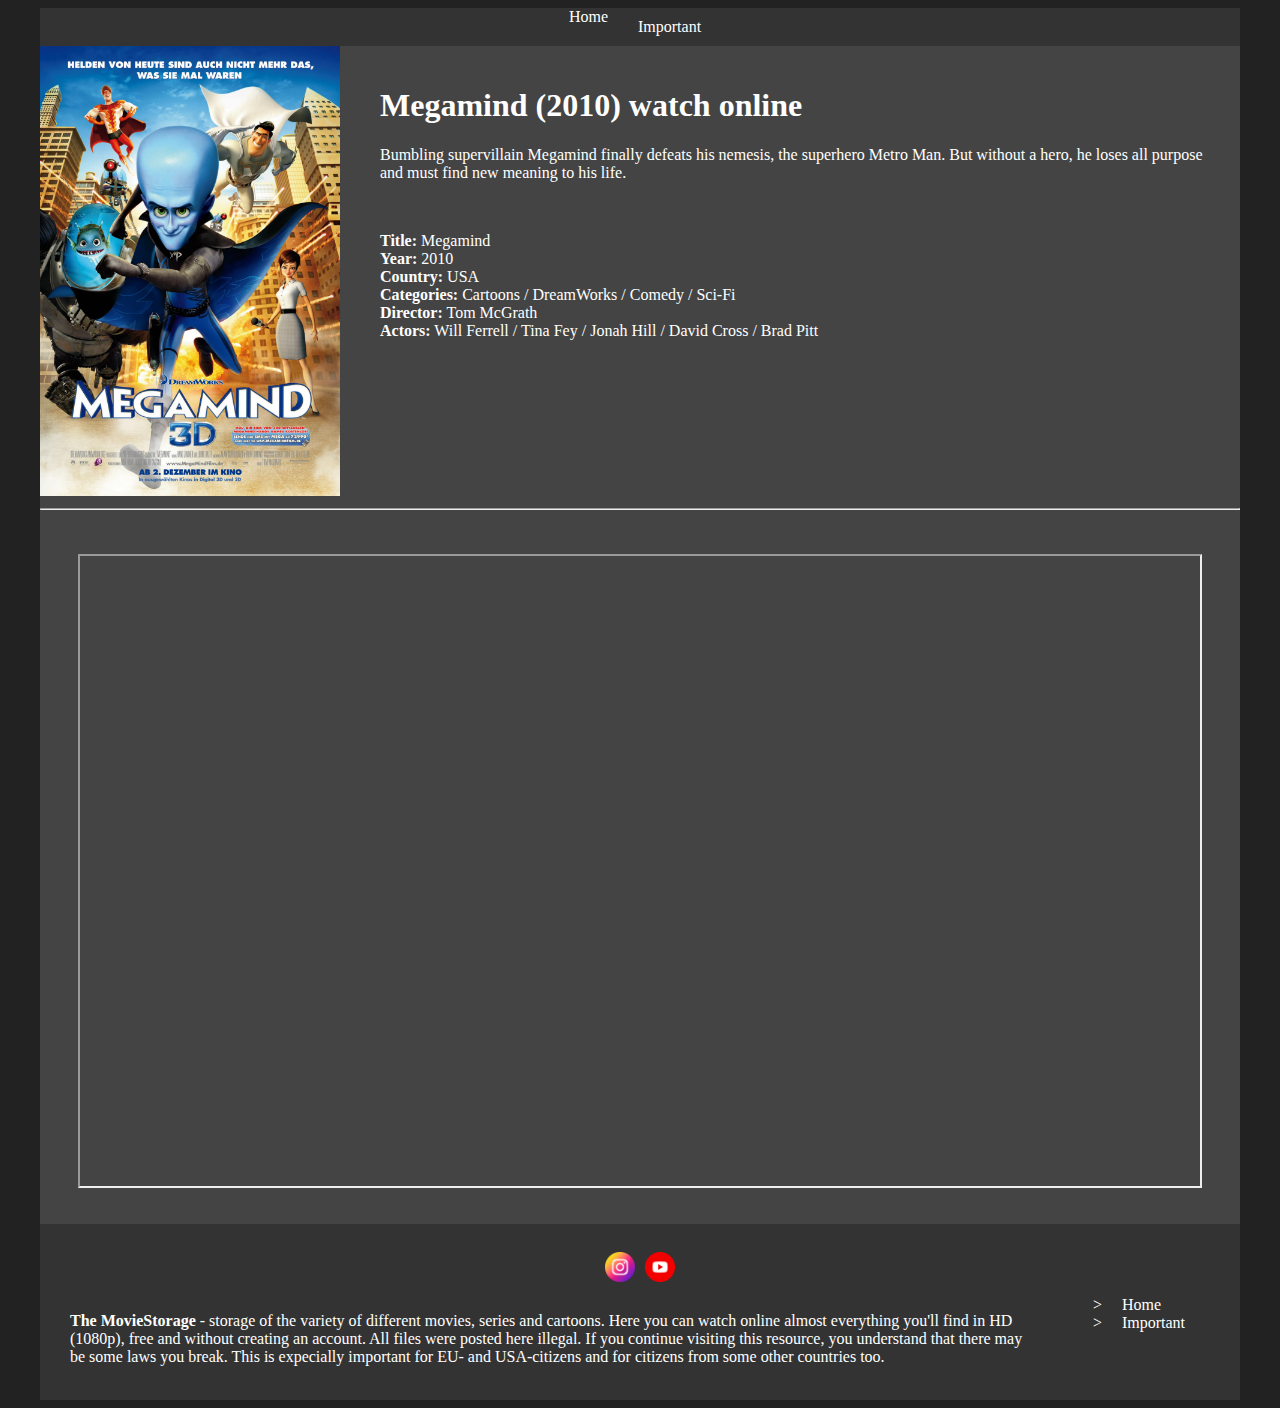
==== cartoons/megamind_2010.html @ 571b0d3d "Add files via upload" ====
<!DOCTYPE html>
<html lang="en">
    <head>
        <meta charset="UTF-8">
        <link href="../styles.css" rel="stylesheet">
        <title>Megamind - watch online</title>
    </head>
    <body>
        <div class="container">
            <header>
                <nav>
                    <ul>
                        <il><a href="../index.html">Home</a></il>
                        <li><a href="../important.html" title="Various important information">Important</a></li>
                    </ul>
                </nav>
                </header>
            <main>
                <section class="movie-info">
                    <div class="movie-poster">
                        <img src="../posters/megamind_2010.png">
                    </div>
                    <div class="movie-text">
                        <h1>Megamind (2010) watch online</h1>
                        <p>Bumbling supervillain Megamind finally defeats his nemesis, the superhero Metro Man. But 
                            without a hero, he loses all purpose and must find new meaning to his life.</p>
                        <br>
                        <ul>
                            <li><b>Title:</b> Megamind</li>
                            <li><b>Year:</b> 2010</li>
                            <li><b>Country:</b> USA</li>
                            <li><b>Categories:</b> Cartoons / DreamWorks / Comedy / Sci-Fi </li>
                            <li><b>Director:</b> Tom McGrath</li>
                            <li><b>Actors:</b> Will Ferrell / Tina Fey / Jonah Hill / David Cross / Brad Pitt</li>
                        </ul>
                    </div>
                </section>
                <hr><br><br>
                <div class="movie-player">
                    <iframe src="https://api.embess.ws/embed/movie/1939" allowfullscreen></iframe>
                </div>
                <br><br>
            </main>
            <footer>
                <br>
                <section class="icons">
                    <div class="img-icon">
                        <a href="https://www.instagram.com/jurivikol/"><img src="../icons/instagram.png"></a>
                    </div>
                    <div class="img-icon">
                        <a href="https://www.youtube.com/watch?v=GtL1huin9EE&ab_channel=CSAAInsuranceGroup%2CaAAAInsurer">
                            <img src="../icons/youtube.png"></a>
                    </div>
                </section>
                <div class="sidebar-container">
                    <div class="description">
                        <p><b>The MovieStorage</b> - storage of the variety of different movies, series and cartoons. 
                            Here you can watch online almost everything you'll find in HD (1080p), free and without 
                            creating an account. All files were posted here illegal. If you continue visiting this 
                            resource, you understand that there may be some laws you break. This is expecially important 
                            for EU- and USA-citizens and for citizens from some other countries too.</p>
                    </div>
                    <div class="sidebar">
                        <nav>
                            <ul>
                                <li><a href="../index.html">Home</a></li>
                                <li><a href="../important.html" title="Various important information">Important</a></li>
                            </ul>
                        </nav>
                    </div>
                </div>
                <br>
            </footer>
        </div>
    </body>
</html>
---- styles.css ----
/*general*/

    body {
        background-color: #222222;
        color: #FFFFFF;
        font-family: Roboto;
    }

    a {
        color: #FFFFFF;
        text-decoration: none;
    }

        /*navigation*/
        header nav {
            background-color: #333333;
        }
        header nav ul {
            list-style: none;
            margin: 0;
            padding: 0;
            display: flex;
            justify-content: center;
        }
        header nav li {
            margin: 10px ;
        }
        header nav a {
            padding: 10px;
            border-radius: 5px;
        }
        /*navigation*/

    .container {
        max-width: 1200px;
        background-color: #444444;
        margin: 0 auto;
    }

    .main-h1 {
        margin-left: 20px;
    }

    footer {
        background-color: #333333;
    }

    .icons {
        display: flex;
        flex-wrap: wrap;
        justify-content: center;
        padding: 5px;
    }
    .img-icon {
        margin: 5px;
    }
    .img-icon img {
        width: 30px;
    }

    .description {
        margin-left: 30px;
        margin-right: 30px;
    }
    
    .sidebar-container {
        display: flex;
        justify-content: space-between;
        margin-right: 30px;
    }
    .sidebar {
        margin-left: 30px;
    }
    footer nav ul {
        list-style-type: none;
        margin: 0;
        padding-left: 0;
        
    }
    footer nav li {
        margin: 0 10px;
    }
    footer nav li::before {
        content: ">";
        margin-right: 5px;
    }
    footer nav a {
        padding: 10px 15px;
        border-radius: 5px;
    }

/*general*/

/*index*/

    .listing {
        display: flex;
        flex-wrap: wrap;
        align-items: center;
    }

    .movie {
        flex: 1 0 auto;
        margin: 10px;
        text-align: center;
    }
    .movie img {
        width: 200px;
        transition: transform 0.3s ease-in-out;
    }
    .movie img:hover {
        transform: scale(1.1);
    }

/*index*/

/*movies*/

    .movie-player {
        display: flex;
        justify-content: center;
    }
    .movie-player iframe {
        width: 1120px;
        height: 630px;
    }

    .movie-info {
        display: grid;
        grid-template-columns: auto 1fr;
        gap: 20px;
    }
    .movie-info img {
        width: 300px;
    }
    .movie-info ul {
        list-style: none;
        padding: 0;
    }
    .movie-text {
        padding: 20px;
    }

/*movies*/
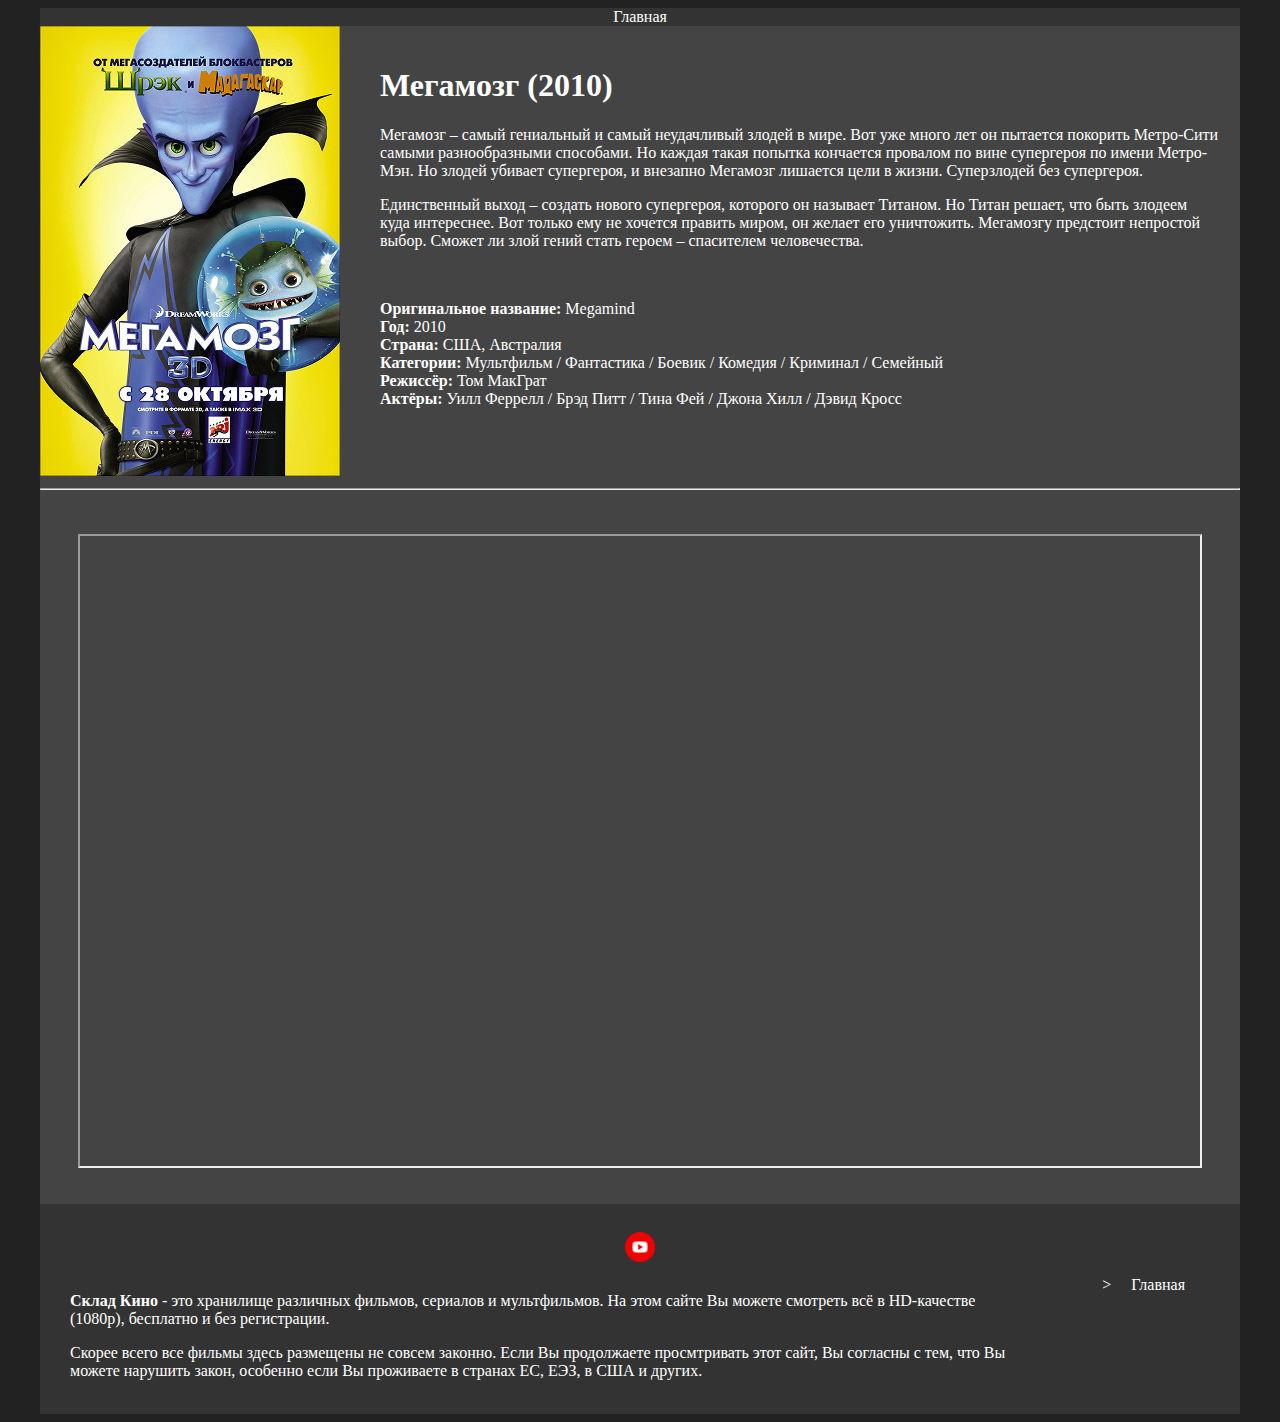
==== commit 4e4da1fd: "Add files via upload" ====
--- a/cartoons/megamind_2010.html
+++ b/cartoons/megamind_2010.html
@@ -1,17 +1,16 @@
 <!DOCTYPE html>
-<html lang="en">
+<html lang="ru">
     <head>
         <meta charset="UTF-8">
         <link href="../styles.css" rel="stylesheet">
-        <title>Megamind - watch online</title>
+        <title>Мегамозг - Смотреть онлайн</title>
     </head>
     <body>
         <div class="container">
             <header>
                 <nav>
                     <ul>
-                        <il><a href="../index.html">Home</a></il>
-                        <li><a href="../important.html" title="Various important information">Important</a></li>
+                        <il><a href="../index.html">Главная</a></il>
                     </ul>
                 </nav>
                 </header>
@@ -21,17 +20,20 @@
                         <img src="../posters/megamind_2010.png">
                     </div>
                     <div class="movie-text">
-                        <h1>Megamind (2010) watch online</h1>
-                        <p>Bumbling supervillain Megamind finally defeats his nemesis, the superhero Metro Man. But 
-                            without a hero, he loses all purpose and must find new meaning to his life.</p>
+                        <h1>Мегамозг (2010)</h1>
+                        <p>Мегамозг – самый гениальный и самый неудачливый злодей в мире. Вот уже много лет он пытается покорить Метро-Сити самыми разнообразными способами. Но каждая такая 
+                            попытка кончается провалом по вине супергероя по имени Метро-Мэн. Но злодей убивает супергероя, и внезапно Мегамозг лишается цели в жизни. Суперзлодей без 
+                            супергероя.</p>
+                        <p>Единственный выход – создать нового супергероя, которого он называет Титаном. Но Титан решает, что быть злодеем куда интереснее. Вот только ему не хочется править 
+                            миром, он желает его уничтожить. Мегамозгу предстоит непростой выбор. Сможет ли злой гений стать героем – спасителем человечества.</p>
                         <br>
                         <ul>
-                            <li><b>Title:</b> Megamind</li>
-                            <li><b>Year:</b> 2010</li>
-                            <li><b>Country:</b> USA</li>
-                            <li><b>Categories:</b> Cartoons / DreamWorks / Comedy / Sci-Fi </li>
-                            <li><b>Director:</b> Tom McGrath</li>
-                            <li><b>Actors:</b> Will Ferrell / Tina Fey / Jonah Hill / David Cross / Brad Pitt</li>
+                            <li><b>Оригинальное название:</b> Megamind</li>
+                            <li><b>Год:</b> 2010</li>
+                            <li><b>Страна:</b> США, Австралия</li>
+                            <li><b>Категории:</b> Мультфильм / Фантастика / Боевик / Комедия / Криминал / Семейный</li>
+                            <li><b>Режиссёр:</b> Том МакГрат</li>
+                            <li><b>Актёры:</b> Уилл Феррелл / Брэд Питт / Тина Фей / Джона Хилл / Дэвид Кросс</li>
                         </ul>
                     </div>
                 </section>
@@ -45,26 +47,21 @@
                 <br>
                 <section class="icons">
                     <div class="img-icon">
-                        <a href="https://www.instagram.com/jurivikol/"><img src="../icons/instagram.png"></a>
-                    </div>
-                    <div class="img-icon">
                         <a href="https://www.youtube.com/watch?v=GtL1huin9EE&ab_channel=CSAAInsuranceGroup%2CaAAAInsurer">
                             <img src="../icons/youtube.png"></a>
                     </div>
                 </section>
                 <div class="sidebar-container">
                     <div class="description">
-                        <p><b>The MovieStorage</b> - storage of the variety of different movies, series and cartoons. 
-                            Here you can watch online almost everything you'll find in HD (1080p), free and without 
-                            creating an account. All files were posted here illegal. If you continue visiting this 
-                            resource, you understand that there may be some laws you break. This is expecially important 
-                            for EU- and USA-citizens and for citizens from some other countries too.</p>
+                        <p><b>Склад Кино</b> - это хранилище различных фильмов, сериалов и мультфильмов. На этом сайте Вы можете смотреть всё в HD-качестве (1080p), бесплатно и без 
+                            регистрации.</p>
+                        <p>Скорее всего все фильмы здесь размещены не совсем законно. Если Вы продолжаете просмтривать этот сайт, Вы согласны с тем, что Вы можете нарушить закон, особенно если 
+                            Вы проживаете в странах ЕС, ЕЭЗ, в США и других.</p>
                     </div>
                     <div class="sidebar">
                         <nav>
                             <ul>
-                                <li><a href="../index.html">Home</a></li>
-                                <li><a href="../important.html" title="Various important information">Important</a></li>
+                                <li><a href="../index.html">Главная</a></li>
                             </ul>
                         </nav>
                     </div>
--- a/styles.css
+++ b/styles.css
@@ -1,144 +1,147 @@
 /*general*/
 
-    body {
-        background-color: #222222;
-        color: #FFFFFF;
-        font-family: Roboto;
-    }
+body {
+    background-color: #222222;
+    color: #FFFFFF;
+    font-family: 'Noto Sans';
+}
 
-    a {
-        color: #FFFFFF;
-        text-decoration: none;
-    }
+a {
+    color: #FFFFFF;
+    text-decoration: none;
+}
 
-        /*navigation*/
-        header nav {
-            background-color: #333333;
-        }
-        header nav ul {
-            list-style: none;
-            margin: 0;
-            padding: 0;
-            display: flex;
-            justify-content: center;
-        }
-        header nav li {
-            margin: 10px ;
-        }
-        header nav a {
-            padding: 10px;
-            border-radius: 5px;
-        }
-        /*navigation*/
-
-    .container {
-        max-width: 1200px;
-        background-color: #444444;
-        margin: 0 auto;
-    }
-
-    .main-h1 {
-        margin-left: 20px;
-    }
-
-    footer {
+    /*navigation*/
+    header nav {
         background-color: #333333;
     }
-
-    .icons {
+    header nav ul {
+        list-style: none;
+        margin: 0;
+        padding: 0;
         display: flex;
-        flex-wrap: wrap;
         justify-content: center;
-        padding: 5px;
     }
-    .img-icon {
-        margin: 5px;
+    header nav li {
+        margin: 10px ;
     }
-    .img-icon img {
-        width: 30px;
-    }
-
-    .description {
-        margin-left: 30px;
-        margin-right: 30px;
-    }
-    
-    .sidebar-container {
-        display: flex;
-        justify-content: space-between;
-        margin-right: 30px;
-    }
-    .sidebar {
-        margin-left: 30px;
-    }
-    footer nav ul {
-        list-style-type: none;
-        margin: 0;
-        padding-left: 0;
-        
-    }
-    footer nav li {
-        margin: 0 10px;
-    }
-    footer nav li::before {
-        content: ">";
-        margin-right: 5px;
-    }
-    footer nav a {
-        padding: 10px 15px;
+    header nav a {
+        padding: 10px;
         border-radius: 5px;
     }
+    /*navigation*/
+
+.container {
+    max-width: 1200px;
+    background-color: #444444;
+    margin: 0 auto;
+}
+
+.main-h1 {
+    margin-left: 20px;
+}
+
+footer {
+    background-color: #333333;
+}
+
+.icons {
+    display: flex;
+    flex-wrap: wrap;
+    justify-content: center;
+    padding: 5px;
+}
+.img-icon {
+    margin: 5px;
+}
+.img-icon img {
+    width: 30px;
+}
+
+.description {
+    margin-left: 30px;
+    margin-right: 30px;
+}
+
+.sidebar-container {
+    display: flex;
+    justify-content: space-between;
+    margin-right: 30px;
+}
+.sidebar {
+    margin-left: 30px;
+}
+footer nav ul {
+    list-style-type: none;
+    margin: 0;
+    padding-left: 0;
+    
+}
+footer nav li {
+    margin: 0 10px;
+}
+footer nav li::before {
+    content: ">";
+    margin-right: 5px;
+}
+footer nav a {
+    padding: 10px 15px;
+    border-radius: 5px;
+}
 
 /*general*/
 
 /*index*/
 
-    .listing {
-        display: flex;
-        flex-wrap: wrap;
-        align-items: center;
-    }
+.listing {
+    display: flex;
+    flex-wrap: wrap;
+    align-items: center;
+}
 
-    .movie {
-        flex: 1 0 auto;
-        margin: 10px;
-        text-align: center;
-    }
-    .movie img {
-        width: 200px;
-        transition: transform 0.3s ease-in-out;
-    }
-    .movie img:hover {
-        transform: scale(1.1);
-    }
+.movie {
+    flex: 1 0 auto;
+    margin: 10px;
+    text-align: center;
+}
+.movie img {
+    width: 200px;
+    transition: transform 0.3s ease-in-out;
+}
+.movie img:hover {
+    transform: scale(1.1);
+}
 
 /*index*/
 
 /*movies*/
 
-    .movie-player {
-        display: flex;
-        justify-content: center;
-    }
-    .movie-player iframe {
-        width: 1120px;
-        height: 630px;
-    }
+.movie-player {
+    display: flex;
+    justify-content: center;
+}
+.movie-player iframe {
+    width: 1120px;
+    height: 630px;
+}
 
-    .movie-info {
-        display: grid;
-        grid-template-columns: auto 1fr;
-        gap: 20px;
-    }
-    .movie-info img {
-        width: 300px;
-    }
-    .movie-info ul {
-        list-style: none;
-        padding: 0;
-    }
-    .movie-text {
-        padding: 20px;
-    }
+.movie-info {
+    display: grid;
+    grid-template-columns: auto 1fr;
+    gap: 20px;
+}
+.movie-info img {
+    width: 300px;
+}
+.movie-info ul {
+    list-style: none;
+    padding: 0;
+}
+.movie-text {
+    padding: 20px;
+}
 
+h2 {
+    margin-left: 20px;
+}
 /*movies*/